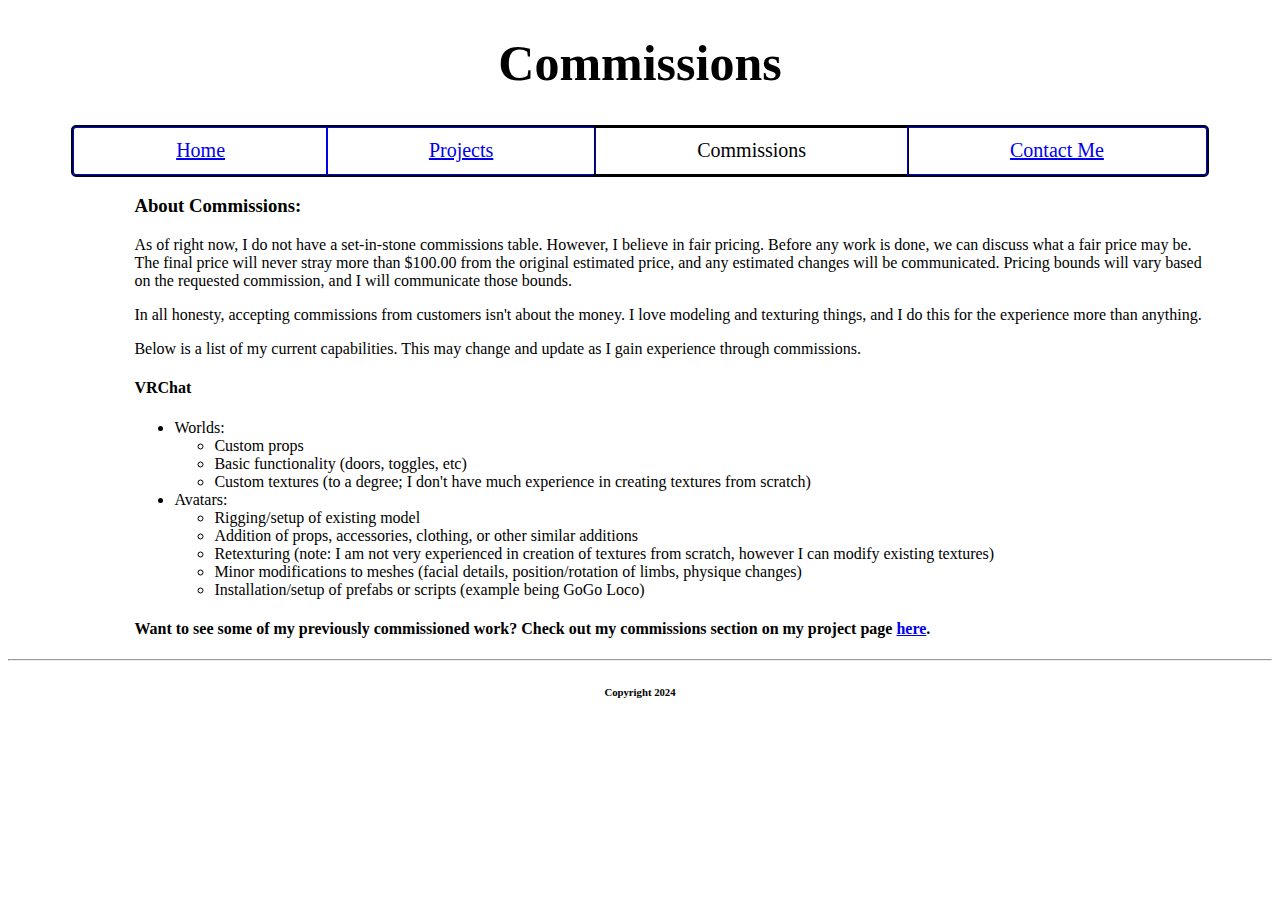
==== commissions.html @ ed9c8b42 "Update commissions.html" ====
<!-- commissions.html --> 
<!DOCTYPE html> 
<html> 
  <head>
    <title>Alli's Commissions</title>
    <meta name="viewport" content="width=device-width, initial-scale=1.0"></meta>
    <link rel="stylesheet" href="commissions.css">
  </head>
  <body>
    <h1>Commissions</h1>
    <div style="text-align:center;">
      <div class="menubar">
        <a href="index.html" class="menuitem"><div>Home</div></a>
        <a href="projects.html" class="menuitem"><div>Projects</div></a>
        <div class="menuitem">Commissions</div>
        <a href="contact.html" class="menuitem"><div>Contact Me</div></a>
      </div>
      <div class="info">
        <h3>
          About Commissions:
        </h3>
        <p>
          As of right now, I do not have a set-in-stone commissions table.
          However, I believe in fair pricing. Before any work is done, we 
          can discuss what a fair price may be. The final price will never
          stray more than $100.00 from the original estimated price, and any
          estimated changes will be communicated. Pricing bounds will vary
          based on the requested commission, and I will communicate those bounds.
          
        </p>
        <p>
          In all honesty, accepting commissions from customers
          isn't about the money. I love modeling and texturing things,
          and I do this for the experience more than anything.
        </p>
        
        <p>
          Below is a list of my current capabilities. This may change and
          update as I gain experience through commissions.
        </p>
        <h4>
          VRChat
        </h4>
        <ul>
          <li>Worlds:
            <ul>
              <li>Custom props</li>
              <li>Basic functionality (doors, toggles, etc)</li>
              <li>Custom textures (to a degree; I don't have much experience
              in creating textures from scratch)</li>
            </ul>
          </li>
          <li>Avatars:
            <ul>
              <li>Rigging/setup of existing model</li>
              <li>Addition of props, accessories, clothing, or other
              similar additions</li>
              <li>Retexturing (note: I am not very experienced in
              creation of textures from scratch, however I can
              modify existing textures)</li>
              <li>Minor modifications to meshes (facial details,
                position/rotation of limbs, physique changes)</li>
              <li>Installation/setup of prefabs or scripts (example being
              GoGo Loco)</li>
            </ul>
          </li>
        </ul>
        <h4>
          Want to see some of my previously commissioned work? Check out
          my commissions section on my project page <a href="#commissions">here</a>.
        </h4>
      </div>
    </div>
    
    <hr>
  </body>
  <footer>
    <h6>
      Copyright 2024
    </h6>
  </footer>
</html>
---- commissions.css ----
h1 {
  text-align:center;
  font-size:50px;
}

.menuitem {
  outline: 1px solid;
  flex-grow: 100;
  font-size: 20px;
  padding:1%;
}

.menubar {
  margin-left:5%;
  margin-right:5%;
  border-style: solid;
  border-width: 3px;
  border-radius:5px;
  display: flex;
  flex-direction: row;
  align-items: space-around;
  align-content:space-around;
  flex-wrap: wrap;
}

.info {
  text-align:left;
  margin-left:10%;
  margin-right:5%;
}

footer {
  text-align:center;
}
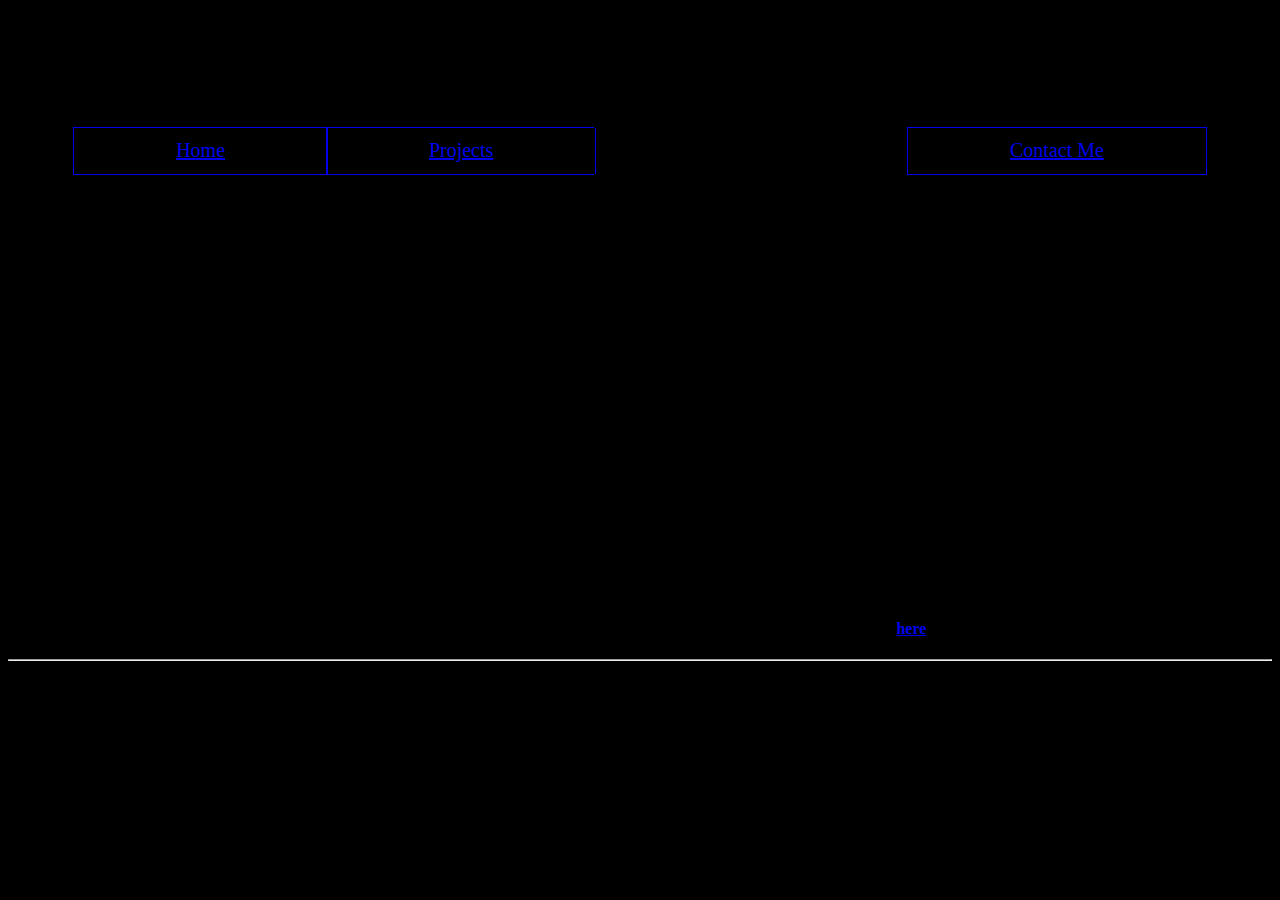
==== commit 6aeebcd7: "Update commissions.html" ====
--- a/commissions.html
+++ b/commissions.html
@@ -5,6 +5,7 @@
     <title>Alli's Commissions</title>
     <meta name="viewport" content="width=device-width, initial-scale=1.0"></meta>
     <link rel="stylesheet" href="commissions.css">
+    <link rel="stylesheet" href="main.css">
   </head>
   <body>
     <h1>Commissions</h1>
@@ -67,7 +68,7 @@
         </ul>
         <h4>
           Want to see some of my previously commissioned work? Check out
-          my commissions section on my project page <a href="#commissions">here</a>.
+          my commissions section on my project page <a href="projects.html#commissions">here</a>.
         </h4>
       </div>
     </div>
--- a/main.css
+++ b/main.css
@@ -0,0 +1,3 @@
+html {
+  background-color:black;
+}
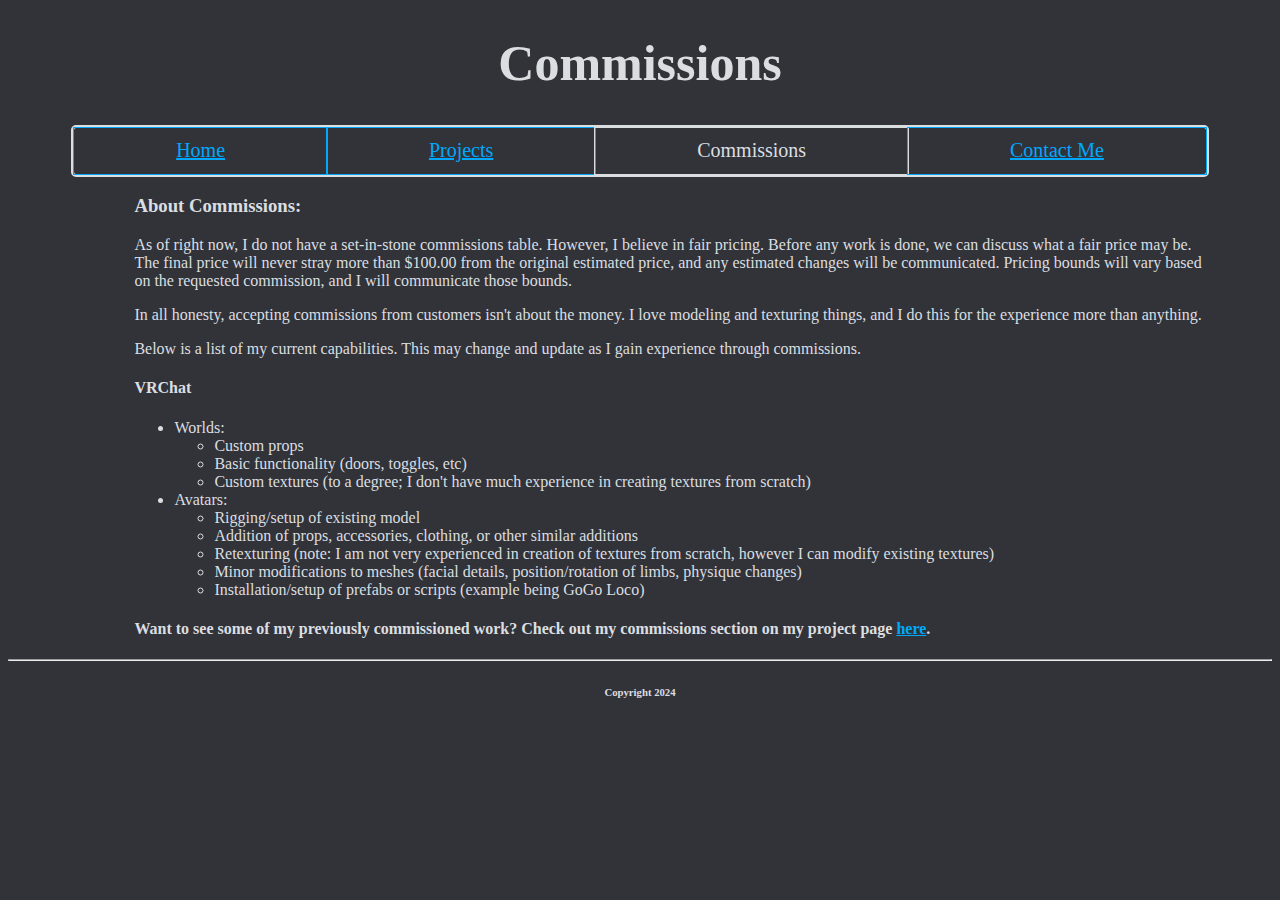
==== commit fba08c07: "Update commissions.html" ====
--- a/commissions.html
+++ b/commissions.html
@@ -6,6 +6,9 @@
     <meta name="viewport" content="width=device-width, initial-scale=1.0"></meta>
     <link rel="stylesheet" href="commissions.css">
     <link rel="stylesheet" href="main.css">
+    <link rel="preconnect" href="https://fonts.googleapis.com">
+    <link rel="preconnect" href="https://fonts.gstatic.com" crossorigin>
+    <link href="https://fonts.googleapis.com/css2?family=Londrina+Solid:wght@100;300;400;900&display=swap" rel="stylesheet">
   </head>
   <body>
     <h1>Commissions</h1>
--- a/main.css
+++ b/main.css
@@ -1,3 +1,9 @@
 html {
-  background-color:black;
+  background-color: #313338;
+  color: #DBDEE1;
+  border-color: #DBDEE1;
 }
+
+a {
+  color: #00A8FC;
+}
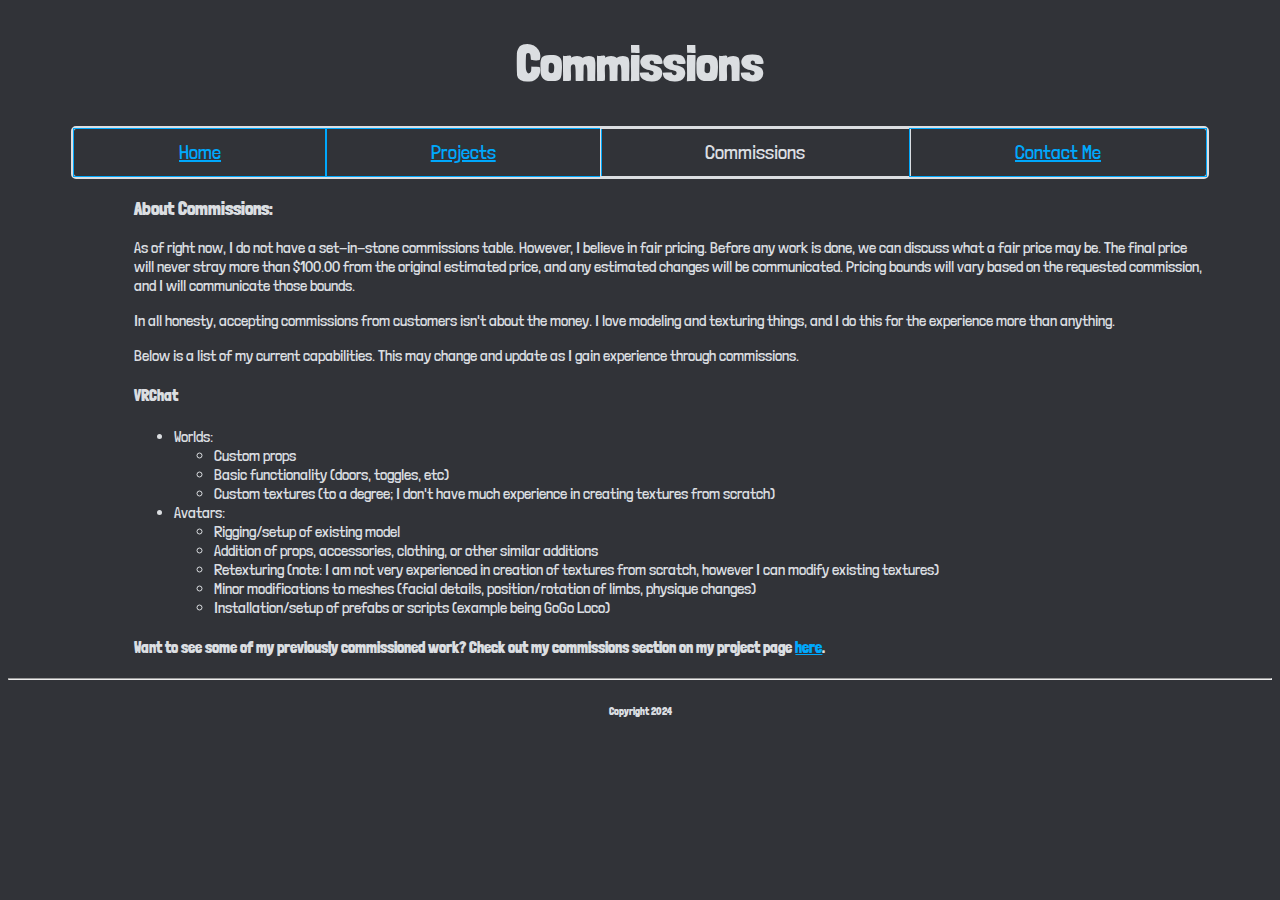
==== commit d7754812: "Update commissions.html" ====
--- a/commissions.html
+++ b/commissions.html
@@ -9,6 +9,7 @@
     <link rel="preconnect" href="https://fonts.googleapis.com">
     <link rel="preconnect" href="https://fonts.gstatic.com" crossorigin>
     <link href="https://fonts.googleapis.com/css2?family=Londrina+Solid:wght@100;300;400;900&display=swap" rel="stylesheet">
+    <link rel="icon" href=icon.png>
   </head>
   <body>
     <h1>Commissions</h1>
--- a/main.css
+++ b/main.css
@@ -2,6 +2,9 @@
   background-color: #313338;
   color: #DBDEE1;
   border-color: #DBDEE1;
+  font-family: "Londrina Solid", sans-serif;
+  font-weight: 300;
+  font-style: normal;
 }
 
 a {
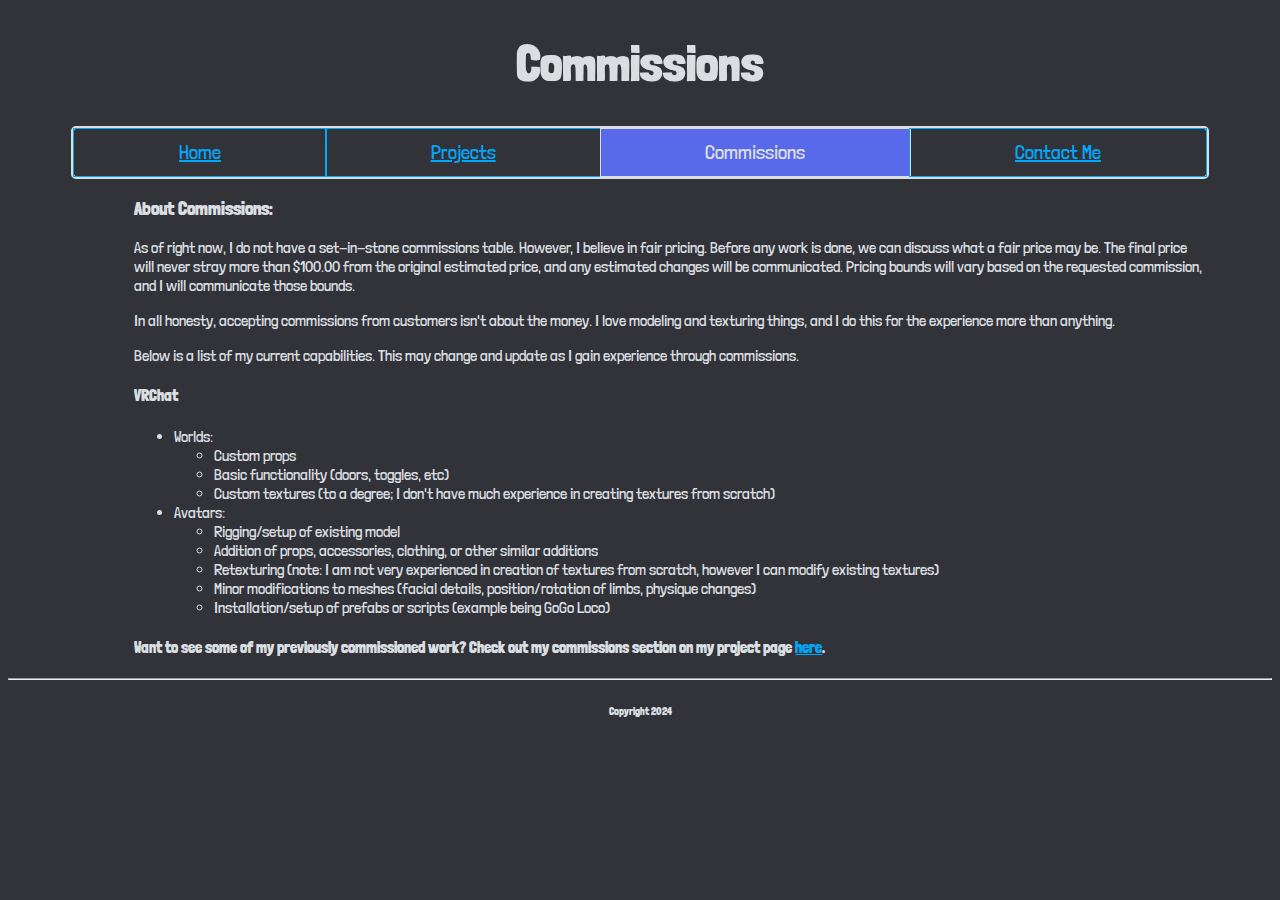
==== commit 9a24c826: "Update commissions.html" ====
--- a/commissions.html
+++ b/commissions.html
@@ -17,7 +17,7 @@
       <div class="menubar">
         <a href="index.html" class="menuitem"><div>Home</div></a>
         <a href="projects.html" class="menuitem"><div>Projects</div></a>
-        <div class="menuitem">Commissions</div>
+        <div style="background-color:#586AEA;" class="menuitem">Commissions</div>
         <a href="contact.html" class="menuitem"><div>Contact Me</div></a>
       </div>
       <div class="info">
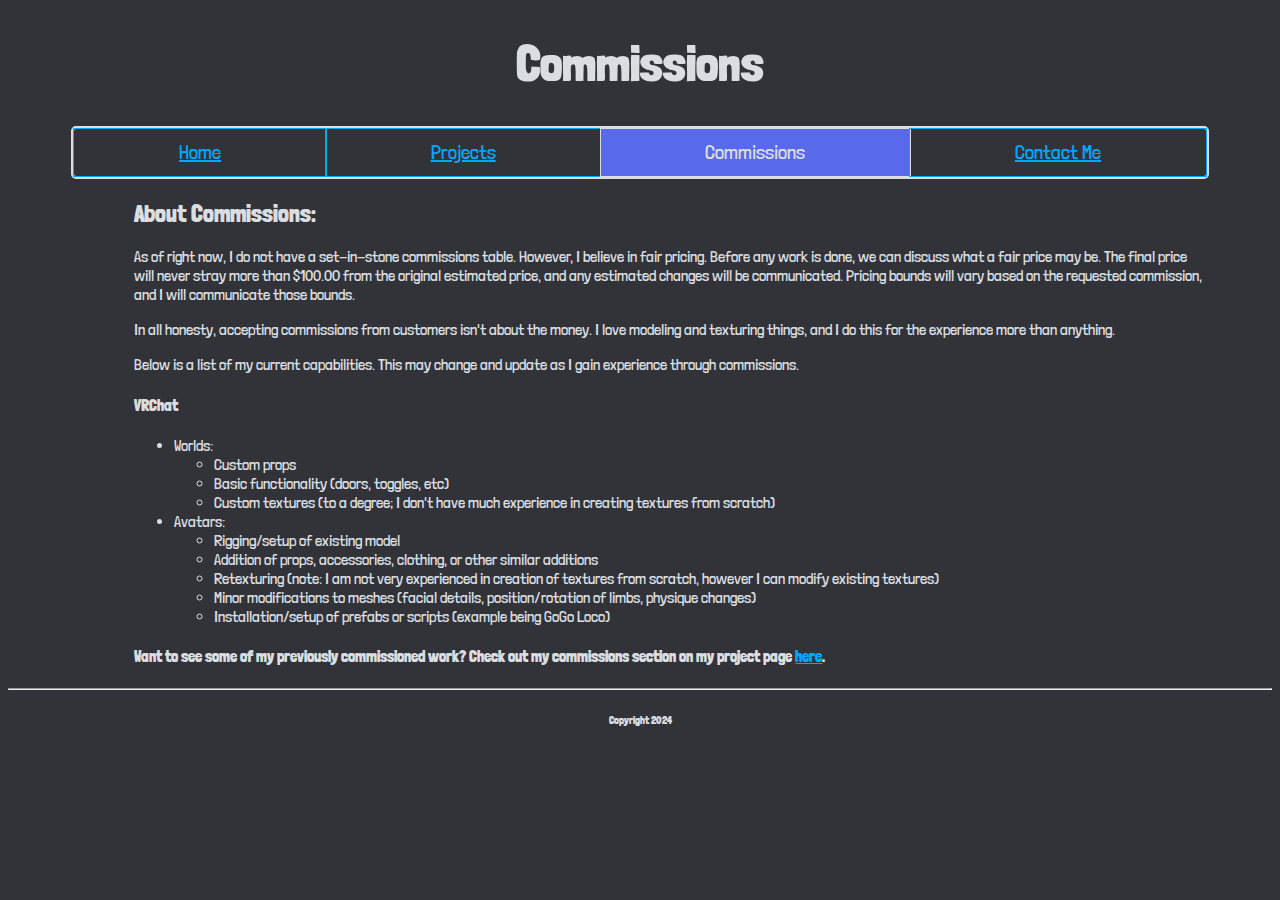
==== commit 3a8bb9ad: "Update commissions.html" ====
--- a/commissions.html
+++ b/commissions.html
@@ -21,9 +21,9 @@
         <a href="contact.html" class="menuitem"><div>Contact Me</div></a>
       </div>
       <div class="info">
-        <h3>
+        <h2>
           About Commissions:
-        </h3>
+        </h2>
         <p>
           As of right now, I do not have a set-in-stone commissions table.
           However, I believe in fair pricing. Before any work is done, we 
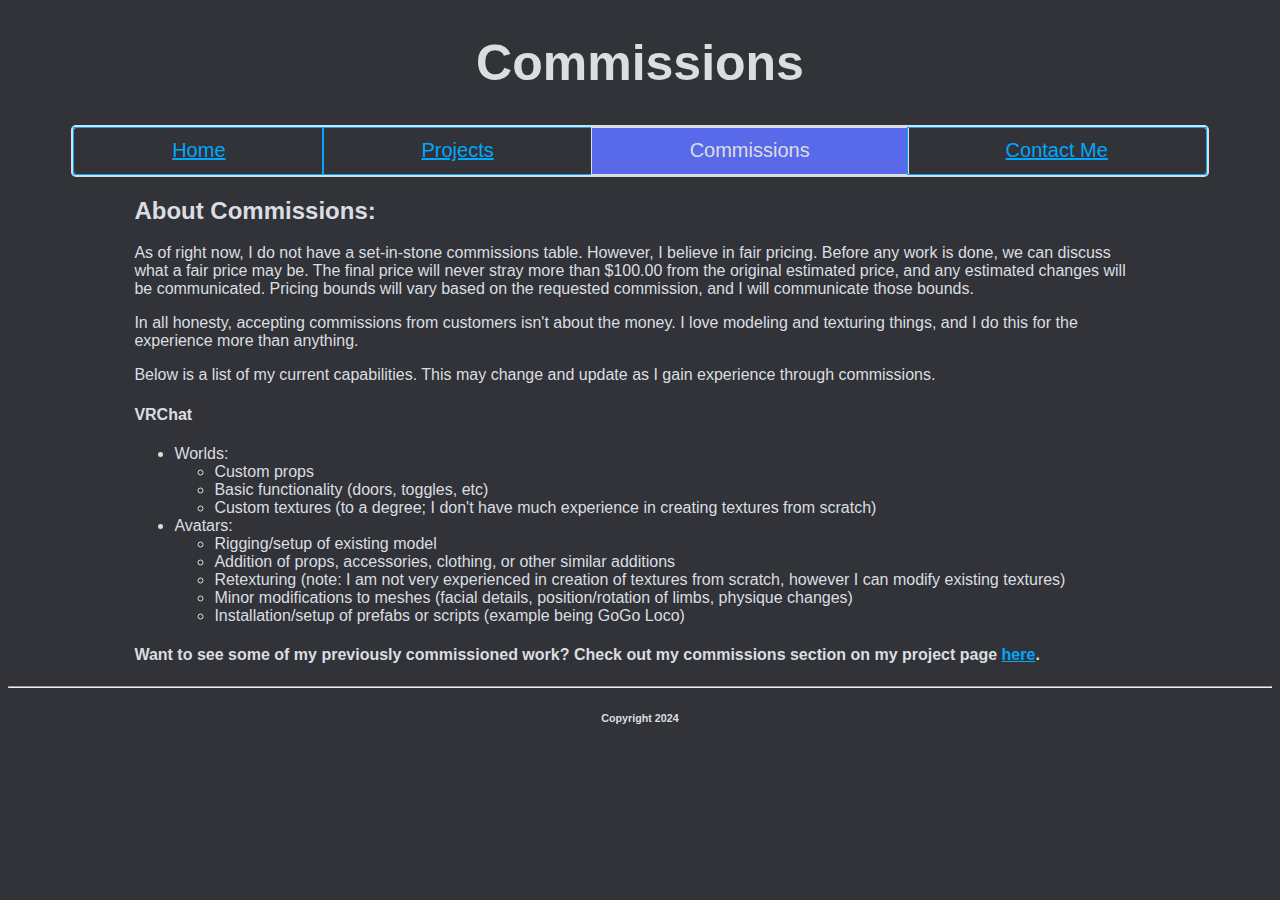
==== commit ac6ae69e: "Update commissions.html" ====
--- a/commissions.html
+++ b/commissions.html
@@ -8,7 +8,7 @@
     <link rel="stylesheet" href="main.css">
     <link rel="preconnect" href="https://fonts.googleapis.com">
     <link rel="preconnect" href="https://fonts.gstatic.com" crossorigin>
-    <link href="https://fonts.googleapis.com/css2?family=Londrina+Solid:wght@100;300;400;900&display=swap" rel="stylesheet">
+    <link href="https://fonts.googleapis.com/css2?family=Corben:wght@400;700&display=swap" rel="stylesheet">
     <link rel="icon" href=icon.png>
   </head>
   <body>
--- a/commissions.css
+++ b/commissions.css
@@ -26,7 +26,7 @@
 .info {
   text-align:left;
   margin-left:10%;
-  margin-right:5%;
+  margin-right:10%;
 }
 
 footer {
